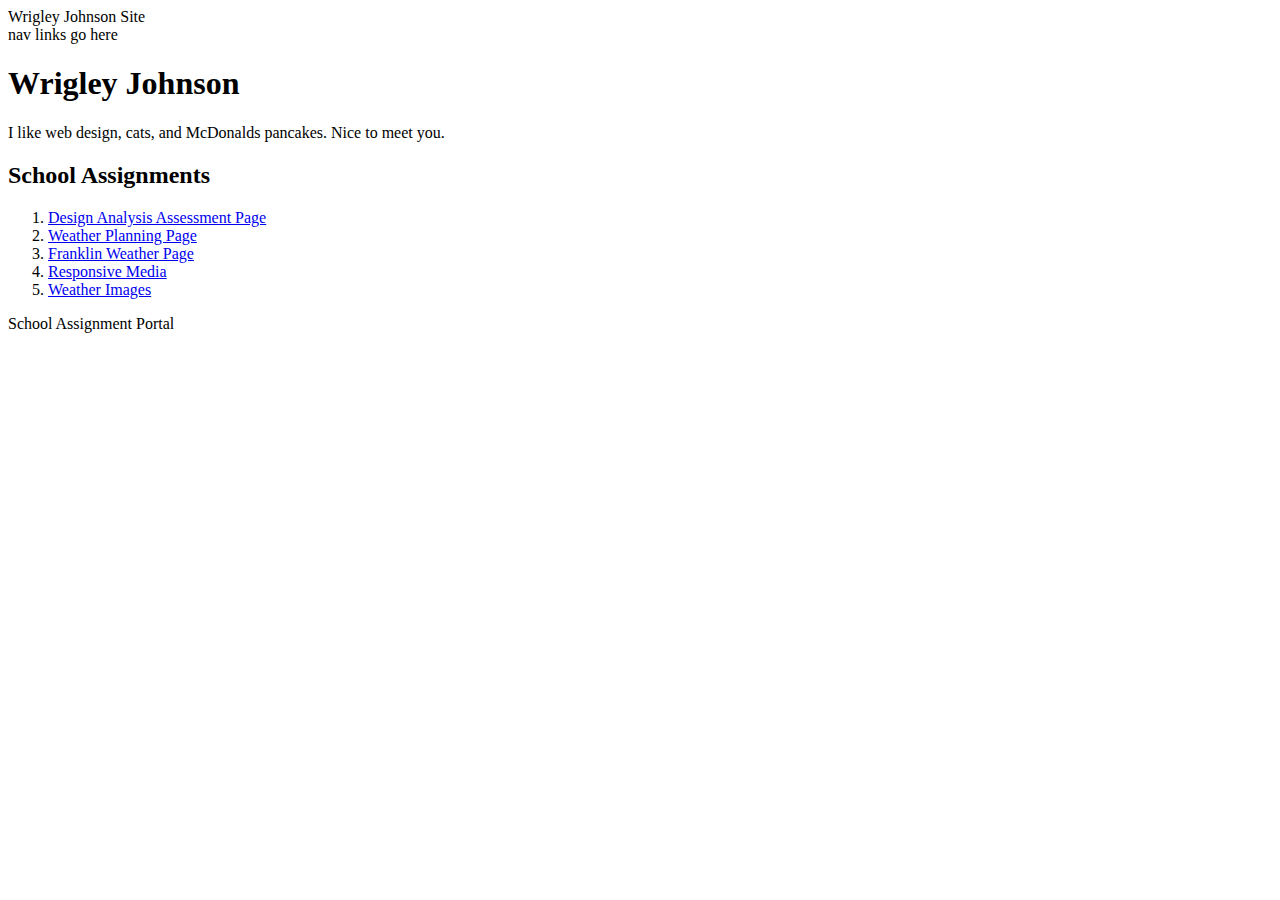
==== index.html @ e92a2099 "weather images page" ====
<!doctype html>
<html>
<head>
    <meta charset="utf-8">
    <title>Home | CIT 230 Example</title>
    </head>
    <body>
        <header>Wrigley Johnson Site</header>
        <nav>nav links go here</nav>
        <main>
        <h1>Wrigley Johnson</h1>
            <p>I like web design, cats, and McDonalds pancakes. Nice to meet you.</p> 
    <h2>School Assignments</h2>
    <ol>
        <li><a href="designanalysis.html" title="view the design analysis assignment">Design Analysis Assessment Page</a></li>
        <li><a href="weather/weather-plan.html" title="view the weather site plan document">Weather Planning Page</a></li>
        <li><a href="weather/franklin-weather-page.html" title="view the Franklin weather page">Franklin Weather Page</a></li>
        <li><a href="responsive_media/responsive_media/index.html" title="view the responsive media index page">Responsive Media</a></li>
        <li><a href="weather-images.html" title="view the weather images page">Weather Images</a></li>
        </ol>
        </main>
        <footer>School Assignment Portal</footer>
    </body>
</html>
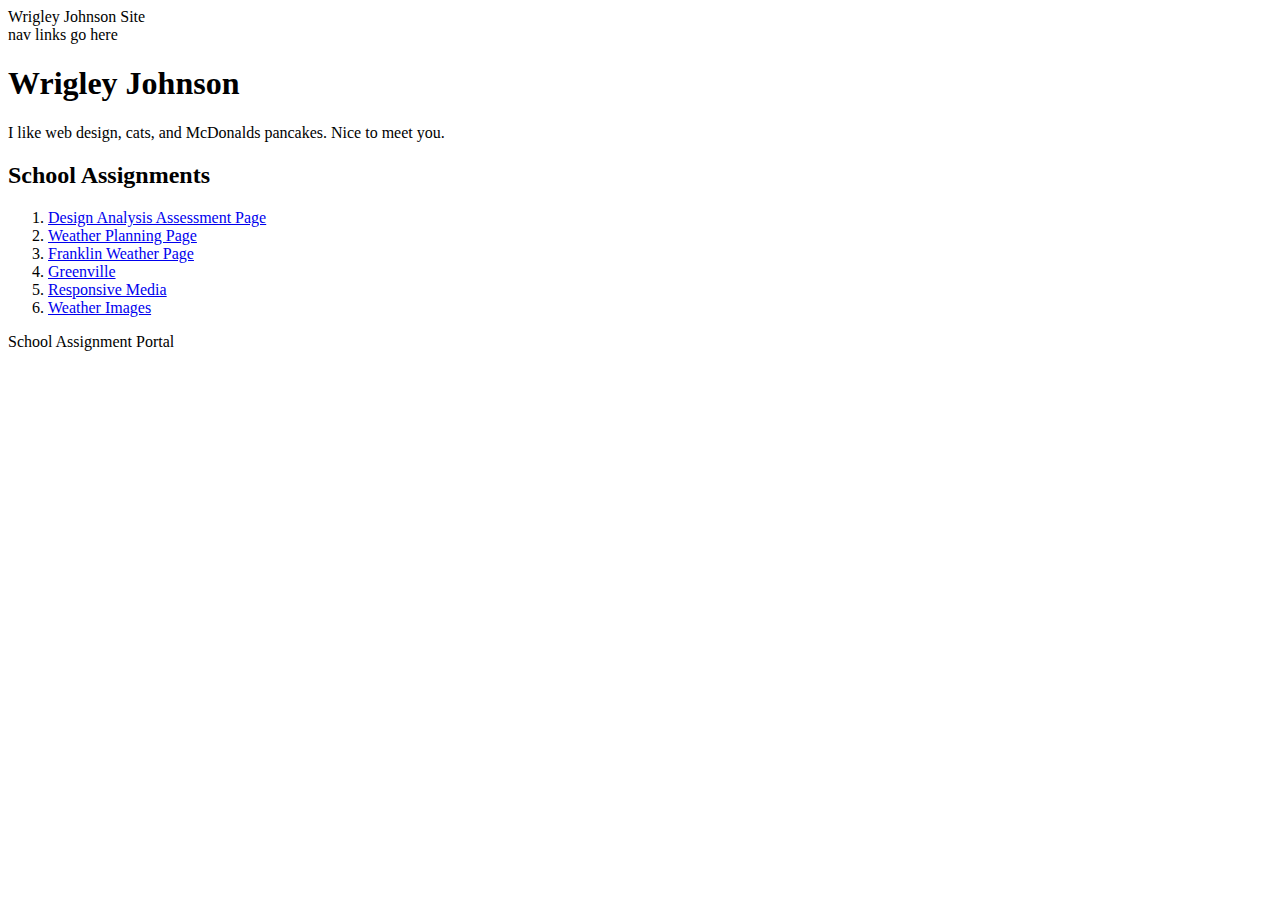
==== commit 2e062ec6: "index" ====
--- a/index.html
+++ b/index.html
@@ -15,6 +15,7 @@
         <li><a href="designanalysis.html" title="view the design analysis assignment">Design Analysis Assessment Page</a></li>
         <li><a href="weather/weather-plan.html" title="view the weather site plan document">Weather Planning Page</a></li>
         <li><a href="weather/franklin-weather-page.html" title="view the Franklin weather page">Franklin Weather Page</a></li>
+        <li><a href="weather/greenville-weather-page.html" title="view the greenville page">Greenville</a></li>
         <li><a href="responsive_media/responsive_media/index.html" title="view the responsive media index page">Responsive Media</a></li>
         <li><a href="weather-images.html" title="view the weather images page">Weather Images</a></li>
         </ol>
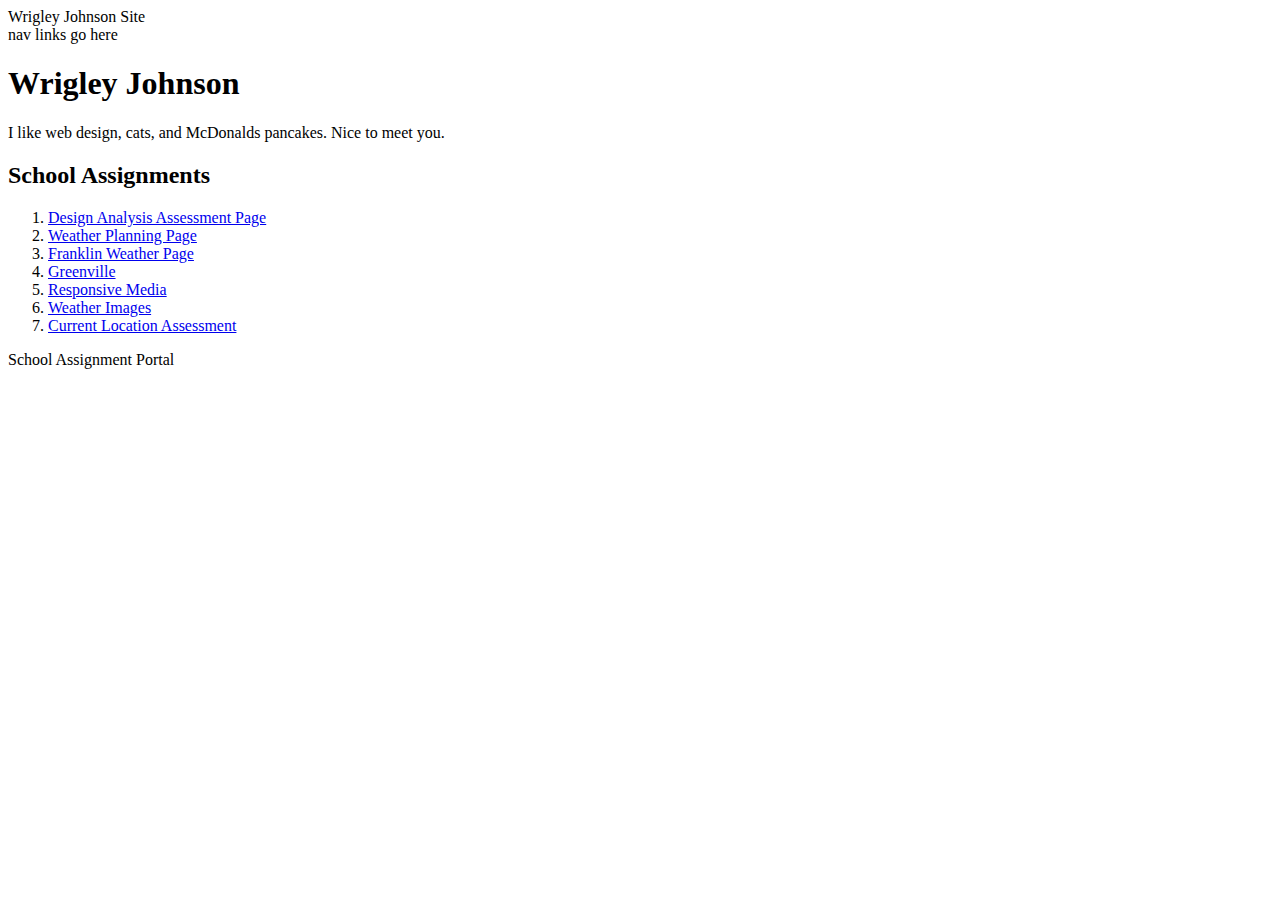
==== commit 77bd2856: "Current Loc" ====
--- a/index.html
+++ b/index.html
@@ -18,6 +18,7 @@
         <li><a href="weather/greenville-weather-page.html" title="view the greenville page">Greenville</a></li>
         <li><a href="responsive_media/responsive_media/index.html" title="view the responsive media index page">Responsive Media</a></li>
         <li><a href="weather-images.html" title="view the weather images page">Weather Images</a></li>
+        <li><a href="weather/index.html">Current Location Assessment</a></li>
         </ol>
         </main>
         <footer>School Assignment Portal</footer>
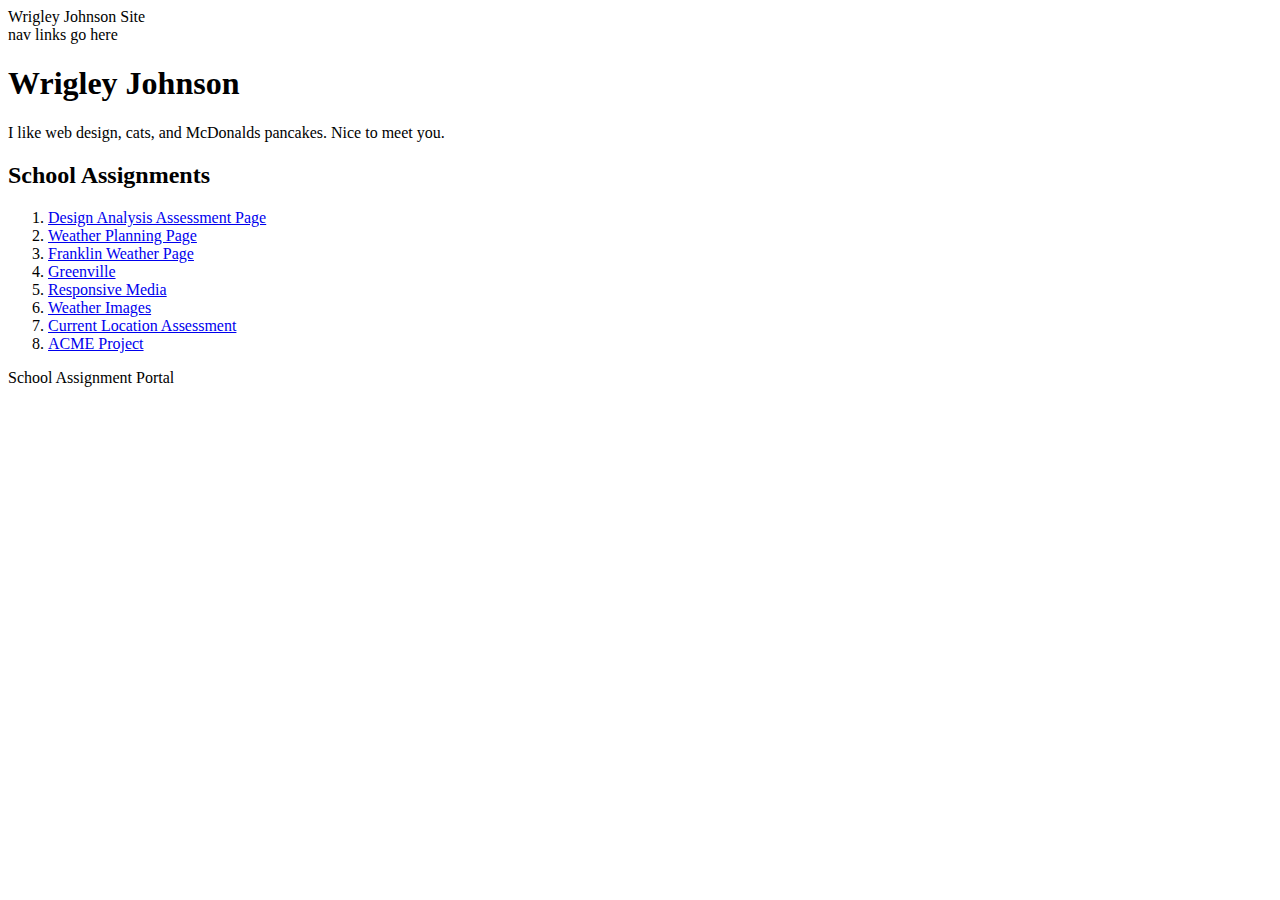
==== commit 9afb3d56: "acme template" ====
--- a/index.html
+++ b/index.html
@@ -19,6 +19,7 @@
         <li><a href="responsive_media/responsive_media/index.html" title="view the responsive media index page">Responsive Media</a></li>
         <li><a href="weather-images.html" title="view the weather images page">Weather Images</a></li>
         <li><a href="weather/index.html">Current Location Assessment</a></li>
+        <li><a href="/support/template.html">ACME Project</a></li>
         </ol>
         </main>
         <footer>School Assignment Portal</footer>
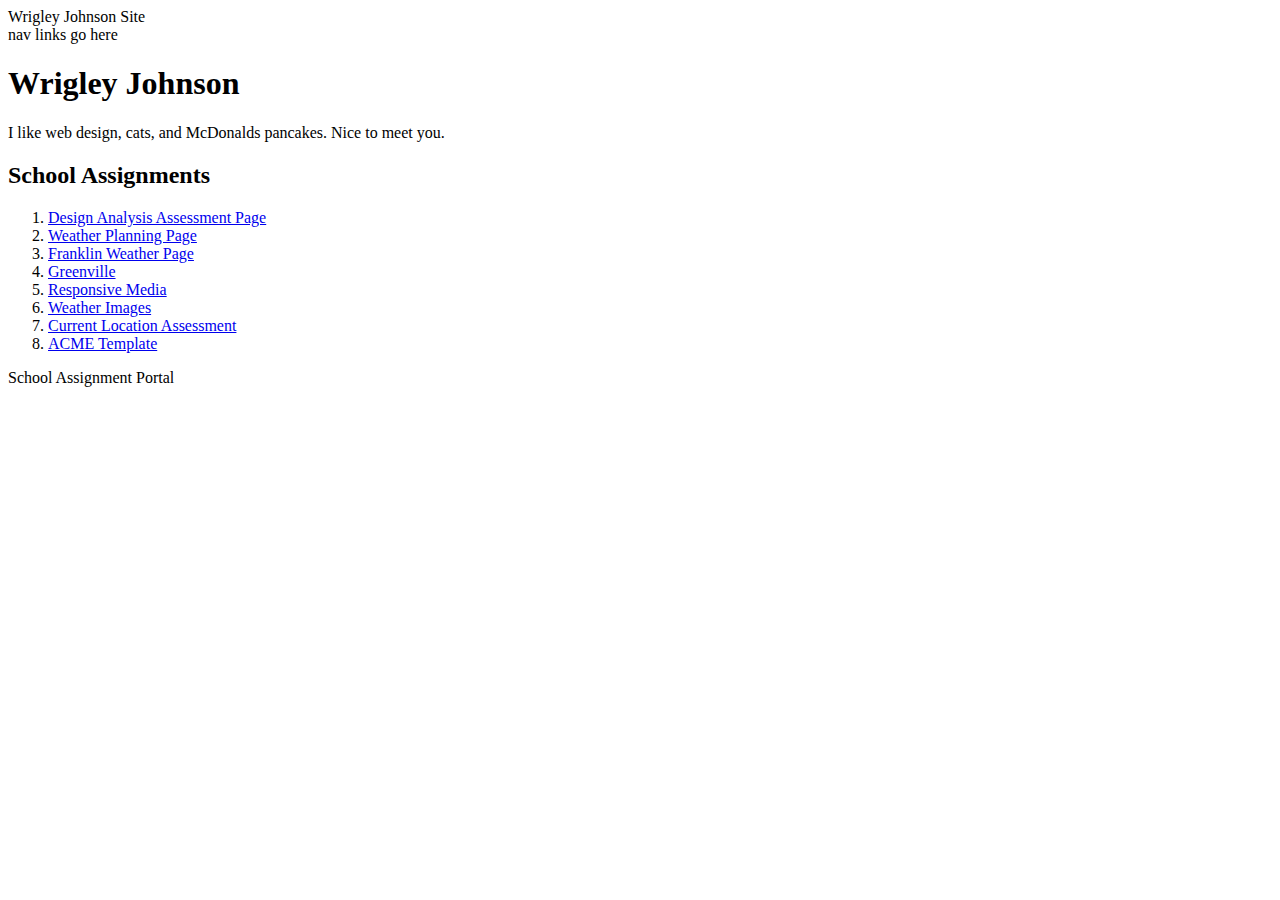
==== commit a558068f: "acme template" ====
--- a/index.html
+++ b/index.html
@@ -19,7 +19,7 @@
         <li><a href="responsive_media/responsive_media/index.html" title="view the responsive media index page">Responsive Media</a></li>
         <li><a href="weather-images.html" title="view the weather images page">Weather Images</a></li>
         <li><a href="weather/index.html">Current Location Assessment</a></li>
-        <li><a href="/support/template.html">ACME Project</a></li>
+        <li><a href="/acme/support/template.html">ACME Template</a></li>
         </ol>
         </main>
         <footer>School Assignment Portal</footer>
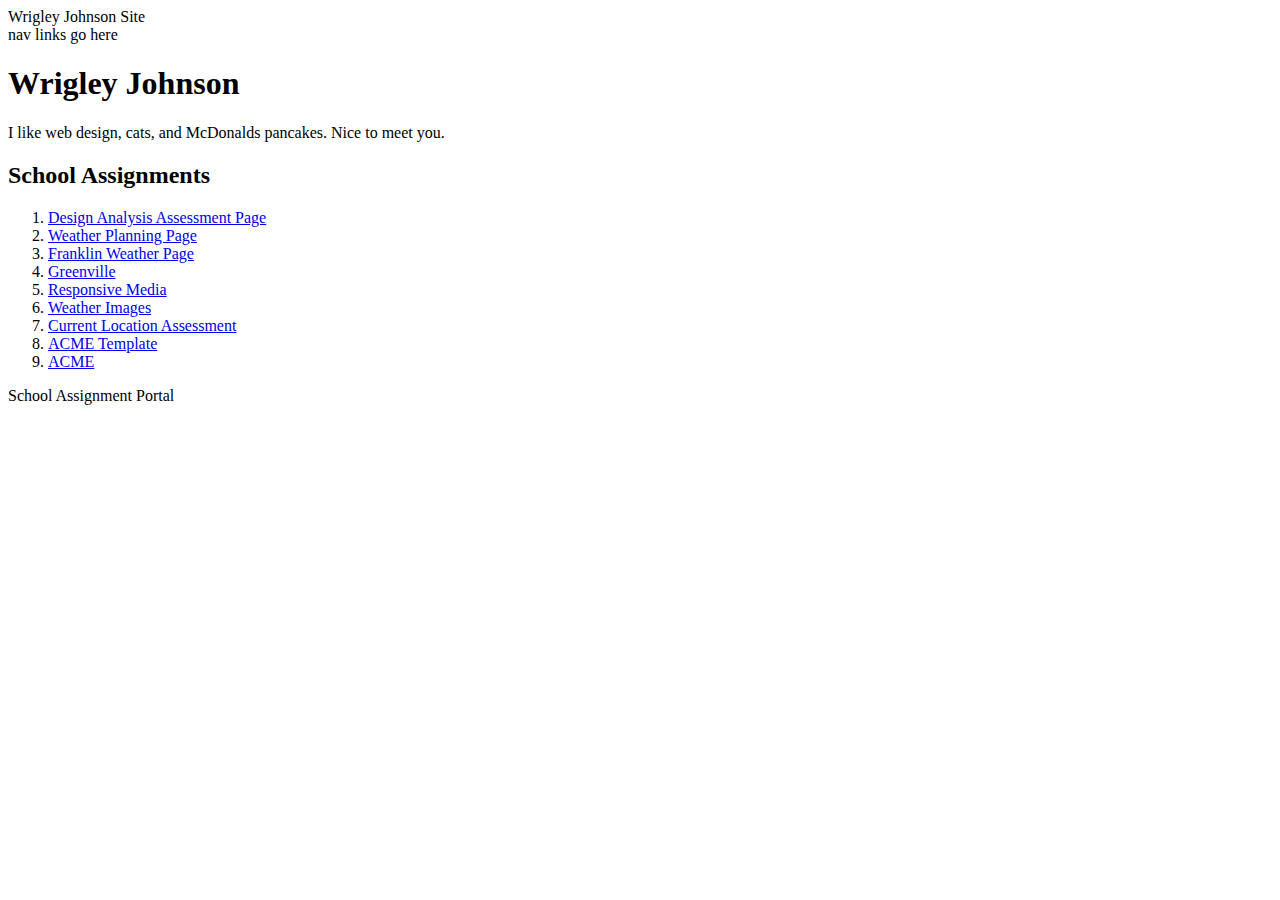
==== commit 61920c57: "acme index" ====
--- a/index.html
+++ b/index.html
@@ -20,6 +20,7 @@
         <li><a href="weather-images.html" title="view the weather images page">Weather Images</a></li>
         <li><a href="weather/index.html">Current Location Assessment</a></li>
         <li><a href="/acme/support/template.html">ACME Template</a></li>
+        <li><a href="acme/index.html">ACME</a></li>
         </ol>
         </main>
         <footer>School Assignment Portal</footer>
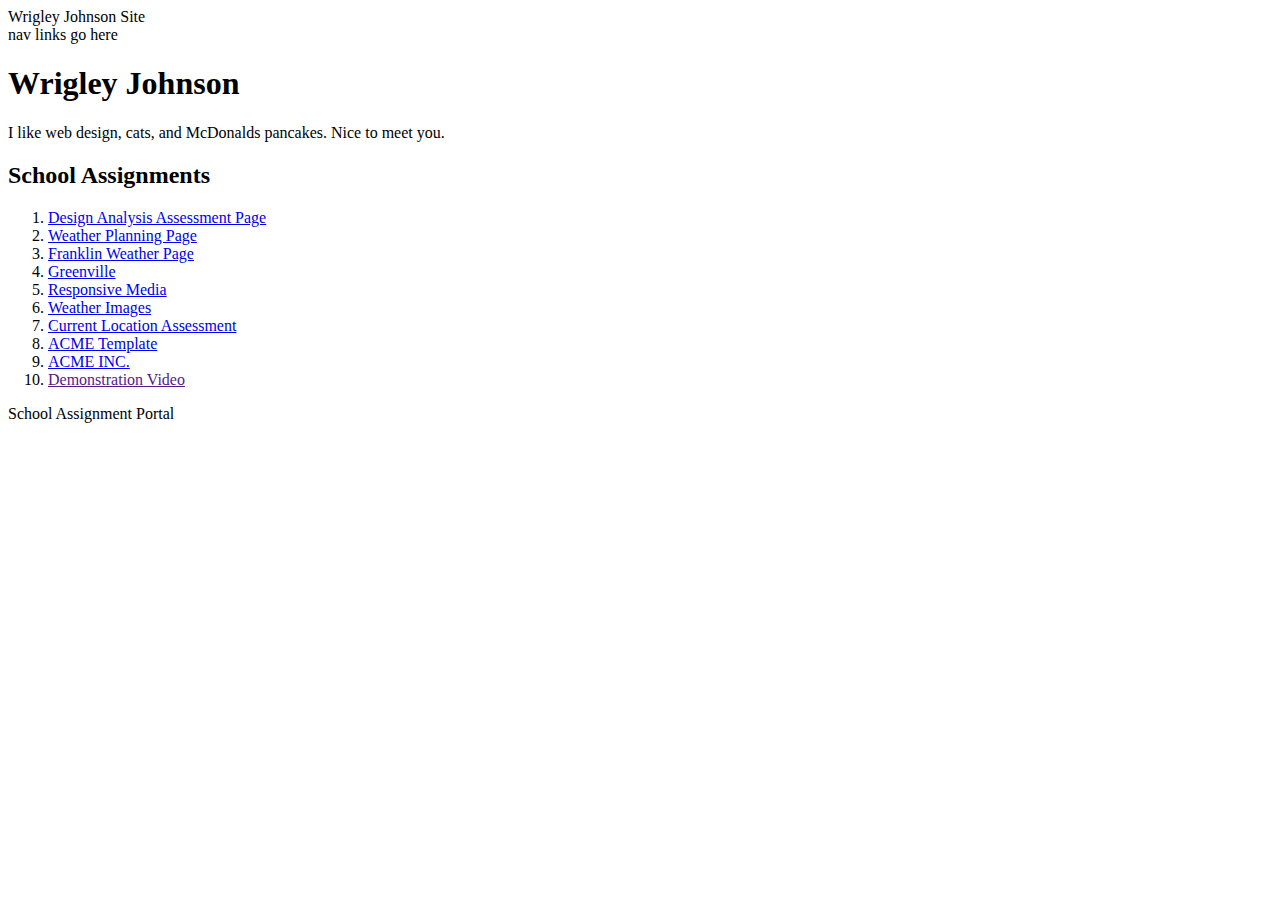
==== commit d0e50e74: "indexy" ====
--- a/index.html
+++ b/index.html
@@ -20,7 +20,8 @@
         <li><a href="weather-images.html" title="view the weather images page">Weather Images</a></li>
         <li><a href="weather/index.html">Current Location Assessment</a></li>
         <li><a href="/acme/support/template.html">ACME Template</a></li>
-        <li><a href="acme/index.html">ACME</a></li>
+        <li><a href="acme/index.html">ACME INC.</a></li>
+        <li><a href="">Demonstration Video</a></li>
         </ol>
         </main>
         <footer>School Assignment Portal</footer>
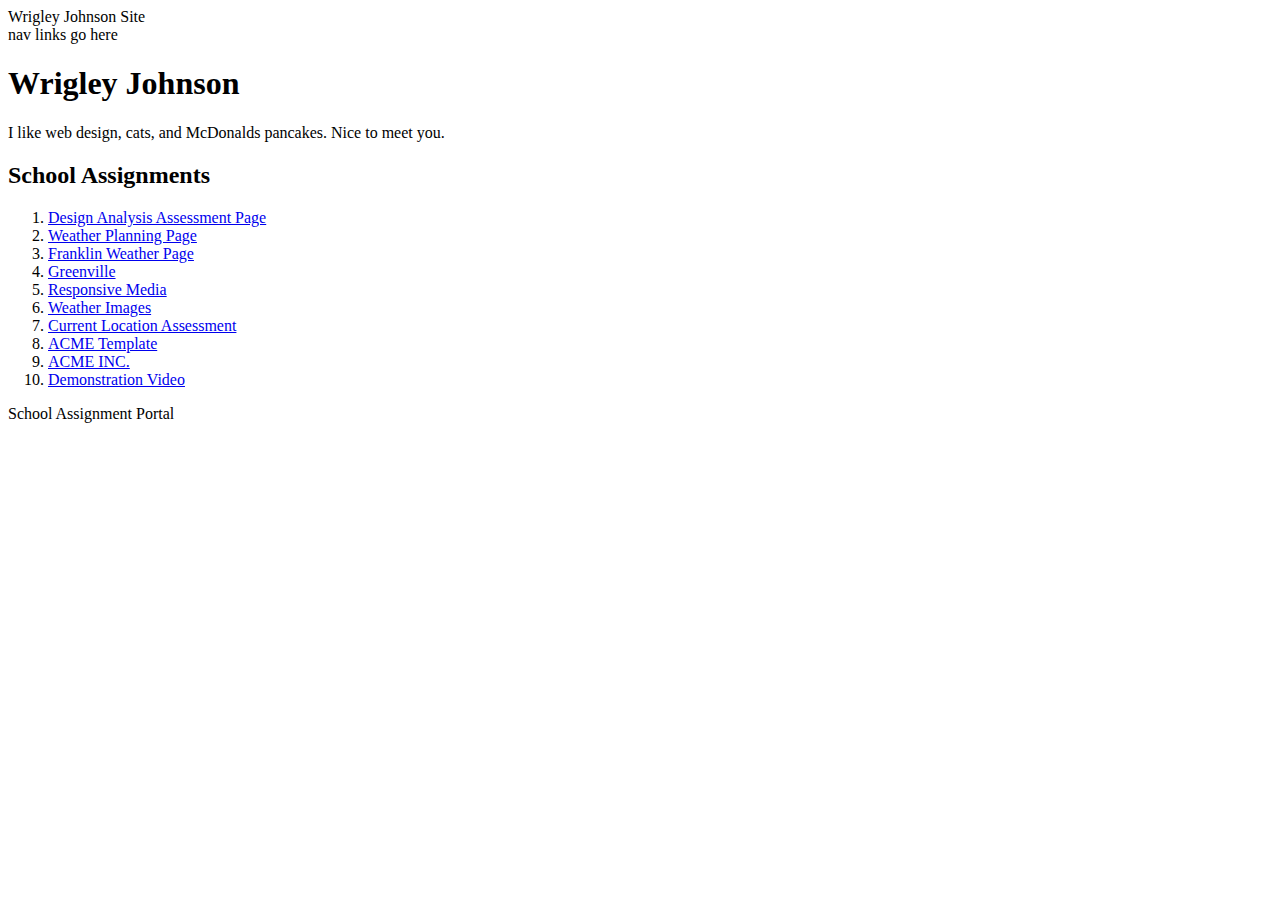
==== commit e9f98ad0: "demo" ====
--- a/index.html
+++ b/index.html
@@ -21,7 +21,7 @@
         <li><a href="weather/index.html">Current Location Assessment</a></li>
         <li><a href="/acme/support/template.html">ACME Template</a></li>
         <li><a href="acme/index.html">ACME INC.</a></li>
-        <li><a href="">Demonstration Video</a></li>
+        <li><a href="http://youtu.be/lh4psE5ctA8?hd=1">Demonstration Video</a></li>
         </ol>
         </main>
         <footer>School Assignment Portal</footer>
